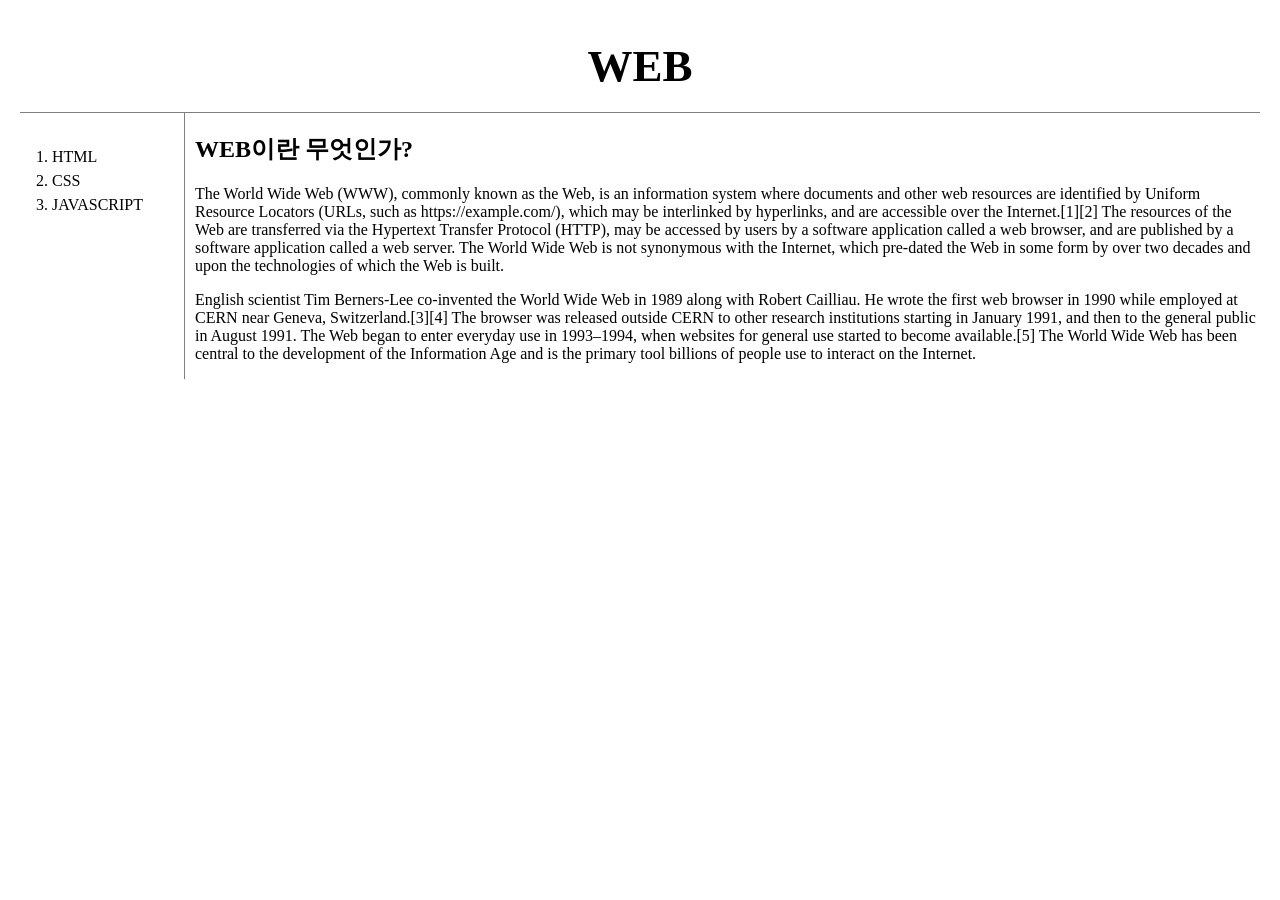
==== index.html @ 17b76095 "Initial commit" ====
<!doctype html>
<html>
<head>
  <title>WEB1- welcome </title>
  <meta charset="utf-8">
  
  <link rel="stylesheet" href="style.css">

</head>

<body>
    <h1><a href ="index.html"> WEB </a></h1>
<div id="grid"> <ol>
    <li> <a href ="1.html"> HTML</a></li>
    <li> <a href ="2.html"> CSS </a> </li>
    <li> <a href ="3.html"> JAVASCRIPT</a></li>
  </ol>

  <div id="article">
  <h2>  WEB이란 무엇인가? </h2>
    <p>The World Wide Web (WWW), commonly known as the Web, is an information system where documents and other web resources are identified by Uniform Resource Locators (URLs, such as https://example.com/), which may be interlinked by hyperlinks, and are accessible over the Internet.[1][2] The resources of the Web are transferred via the Hypertext Transfer Protocol (HTTP), may be accessed by users by a software application called a web browser, and are published by a software application called a web server. The World Wide Web is not synonymous with the Internet, which pre-dated the Web in some form by over two decades and upon the technologies of which the Web is built.</p>

    <p>English scientist Tim Berners-Lee co-invented the World Wide Web in 1989 along with Robert Cailliau. He wrote the first web browser in 1990 while employed at CERN near Geneva, Switzerland.[3][4] The browser was released outside CERN to other research institutions starting in January 1991, and then to the general public in August 1991. The Web began to enter everyday use in 1993–1994, when websites for general use started to become available.[5] The World Wide Web has been central to the development of the Information Age and is the primary tool billions of people use to interact on the Internet.</p>
  </div>
</div>

</body>
</html>
---- style.css ----
body{
  margin:0;
  padding: 20px;
}

h1{
  border-bottom: 1px solid gray;
  text-align:center;
  font-size: 45px;
  margin:0;
  padding:20px;

}
#grid ol{
  border-right: 1px solid gray;
  width:100px;
  margin:0;
  padding:32px;
  line-height:1.5;
}
a{
    color:black;
    text-decoration: none;
}
#grid{
  display: grid;
  grid-template-columns: 150px 1fr;
}
#grid #article{
  padding-left: 25px;
}
@media(max-width:800px){
  #grid{
    display:block;
  }
  #grid ol{
    border:none;
  }
  h1{
  border-bottom: none;
  }

}
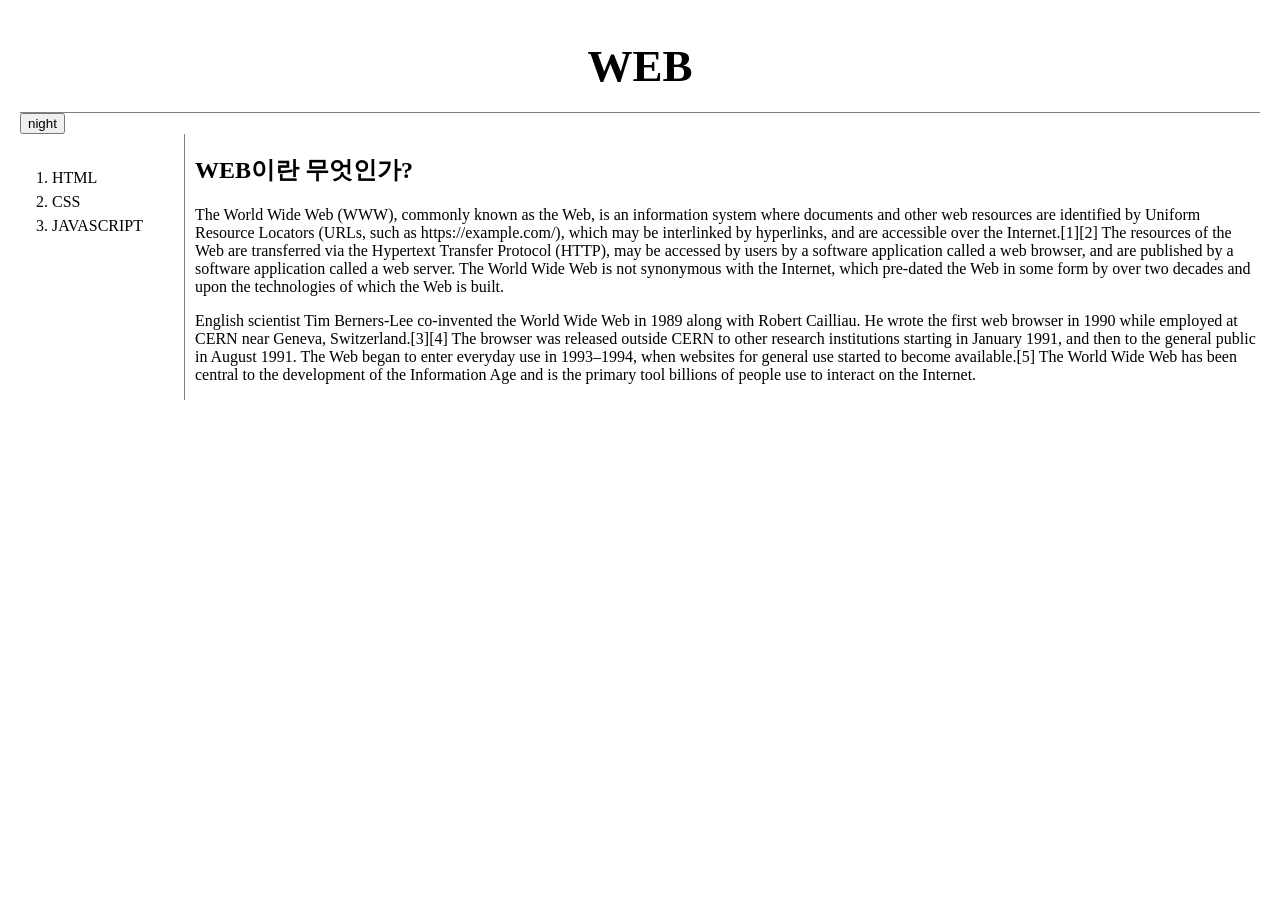
==== commit fcceb3b9: "new" ====
--- a/index.html
+++ b/index.html
@@ -3,13 +3,18 @@
 <head>
   <title>WEB1- welcome </title>
   <meta charset="utf-8">
-  
+
   <link rel="stylesheet" href="style.css">
+  <script src="colors.js"></script>
+
 
 </head>
 
 <body>
     <h1><a href ="index.html"> WEB </a></h1>
+    <input type="button" value="night" onclick="
+      nightDayHandler(this)
+    ">
 <div id="grid"> <ol>
     <li> <a href ="1.html"> HTML</a></li>
     <li> <a href ="2.html"> CSS </a> </li>
